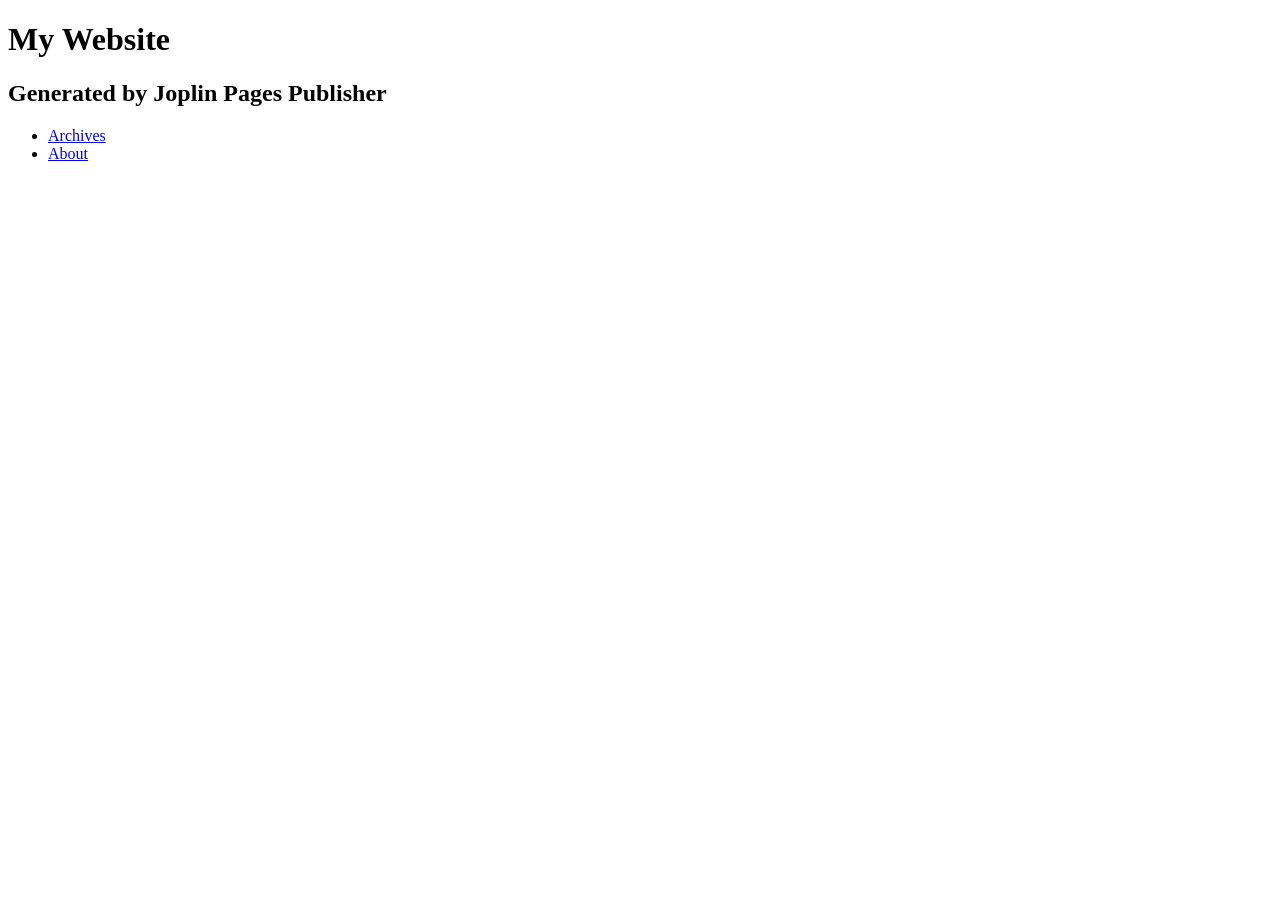
==== index.html @ c19af77c "REGULAR COMMIT BY JOPLIN PAGES PUBLISHER(v1.7.1)" ====
<!DOCTYPE html>
<html id="homepage">
  <head>
    <meta charset="UTF-8" />
<meta name="viewport" content="width=device-width, initial-scale=1.0" />
<meta http-equiv="X-UA-Compatible" content="ie=edge" />
<link rel="stylesheet" href="/_assets/main.css" />

    <title>peantaster</title>
  </head>

  <body>
    <div class="homepage-main">
      <div class="homepage-title-area">
        <h1 class="homepage-title">My Website</h1>
        <h2 class="homepage-subtitle">Generated by Joplin Pages Publisher</h2>
      </div>
      <nav class="homepage-navigation">
        <ul>
          
          <li><a href="/archives">Archives</a></li>
          
          <li><a href="/about">About</a></li>
           
        </ul>
      </nav>
    </div>
  </body>
</html>
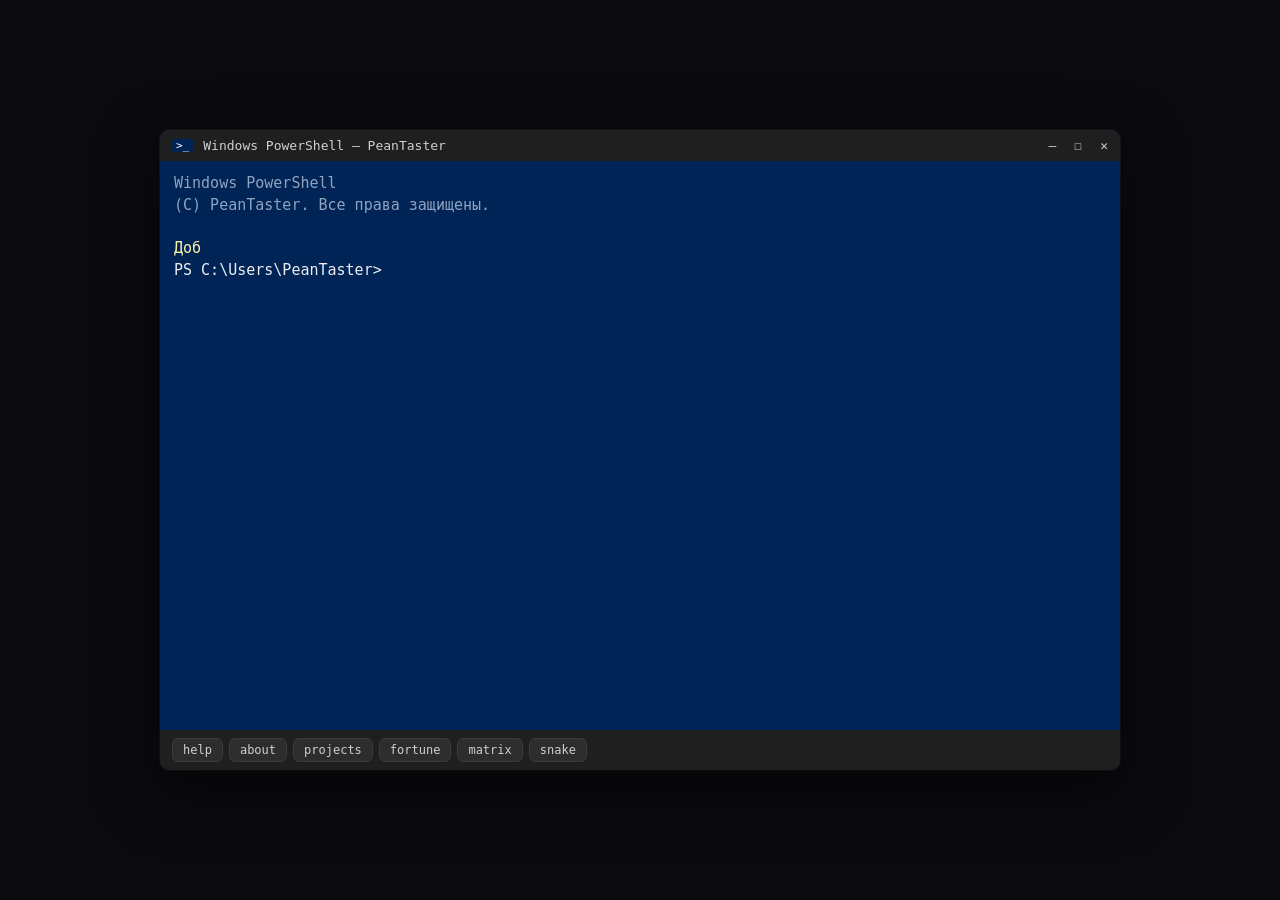
==== commit de91735f: "Add interactive PowerShell-terminal homepage Browser terminal with commands, virtual read-only file " ====
--- a/index.html
+++ b/index.html
@@ -1,29 +1,44 @@
-<!DOCTYPE html>
-<html id="homepage">
-  <head>
-    <meta charset="UTF-8" />
-<meta name="viewport" content="width=device-width, initial-scale=1.0" />
-<meta http-equiv="X-UA-Compatible" content="ie=edge" />
-<link rel="stylesheet" href="/_assets/main.css" />
-
-    <title>peantaster</title>
-  </head>
-
-  <body>
-    <div class="homepage-main">
-      <div class="homepage-title-area">
-        <h1 class="homepage-title">My Website</h1>
-        <h2 class="homepage-subtitle">Generated by Joplin Pages Publisher</h2>
+<!doctype html>
+<html lang="ru">
+<head>
+  <meta charset="utf-8">
+  <meta name="viewport" content="width=device-width, initial-scale=1">
+  <meta http-equiv="Content-Security-Policy"
+        content="default-src 'none'; script-src 'self'; style-src 'self'; img-src 'self' data:; connect-src https://api.github.com; base-uri 'none'; form-action 'none'">
+  <meta name="referrer" content="no-referrer">
+  <meta name="description" content="PeanTaster — интерактивный терминал PowerShell в браузере">
+  <title>PS C:\Users\PeanTaster&gt;</title>
+  <link rel="icon" href="data:image/svg+xml,%3Csvg xmlns='http://www.w3.org/2000/svg' viewBox='0 0 16 16'%3E%3Crect width='16' height='16' rx='3' fill='%23012456'/%3E%3Cpath d='M3 4l5 4-5 4' stroke='%23fff' stroke-width='2' fill='none'/%3E%3Cpath d='M9 12h4' stroke='%23fff' stroke-width='2'/%3E%3C/svg%3E">
+  <link rel="stylesheet" href="assets/css/style.css">
+  <script type="module" src="assets/js/main.js"></script>
+</head>
+<body>
+  <main class="window" aria-label="Терминал">
+    <header class="titlebar">
+      <span class="titlebar__icon" aria-hidden="true">&gt;_</span>
+      <span class="titlebar__title">Windows PowerShell — PeanTaster</span>
+      <span class="titlebar__buttons" aria-hidden="true">
+        <span>&#8212;</span><span>&#9744;</span><span class="close">&#10005;</span>
+      </span>
+    </header>
+    <section id="terminal" class="terminal" tabindex="0">
+      <div id="output" class="output" role="log" aria-live="polite"></div>
+      <div class="input-line">
+        <span id="prompt" class="prompt"></span>
+        <input id="input" class="input" type="text" autocomplete="off" autocapitalize="off"
+               spellcheck="false" aria-label="Команда" maxlength="200">
       </div>
-      <nav class="homepage-navigation">
-        <ul>
-          
-          <li><a href="/archives">Archives</a></li>
-          
-          <li><a href="/about">About</a></li>
-           
-        </ul>
-      </nav>
-    </div>
-  </body>
+    </section>
+    <nav class="quick" aria-label="Быстрые команды">
+      <button type="button" data-cmd="Get-Help">help</button>
+      <button type="button" data-cmd="Get-About">about</button>
+      <button type="button" data-cmd="Get-Projects">projects</button>
+      <button type="button" data-cmd="Get-Fortune">fortune</button>
+      <button type="button" data-cmd="Start-Matrix">matrix</button>
+      <button type="button" data-cmd="Start-Snake">snake</button>
+    </nav>
+  </main>
+  <canvas id="fx" class="fx" hidden></canvas>
+  <noscript><p class="noscript">Включите JavaScript, чтобы запустить терминал.</p></noscript>
+</body>
 </html>
--- a/assets/css/style.css
+++ b/assets/css/style.css
@@ -0,0 +1,144 @@
+:root {
+  --bg: #012456;
+  --fg: #eeedf0;
+  --accent: #f9f1a5;
+  --muted: #8fa3c0;
+  --error: #ff6b6b;
+  --ok: #6be38a;
+  --link: #7cc4ff;
+  --chrome: #1f1f1f;
+  --chrome-fg: #d0d0d0;
+  --font: "Cascadia Code", "Cascadia Mono", Consolas, "Fira Code", ui-monospace, monospace;
+}
+
+:root[data-theme="matrix"] {
+  --bg: #020a02; --fg: #33ff66; --accent: #b6ffb0; --muted: #1f8a3a;
+  --error: #ff5555; --ok: #a6ff4d; --link: #7dffa1;
+}
+
+:root[data-theme="amber"] {
+  --bg: #1a1000; --fg: #ffb000; --accent: #ffd27a; --muted: #a06e00;
+  --error: #ff6347; --ok: #ffe08a; --link: #ffcc66;
+}
+
+:root[data-theme="light"] {
+  --bg: #fafafa; --fg: #1d1d1f; --accent: #0057b8; --muted: #6b6b70;
+  --error: #c62828; --ok: #1b7f3b; --link: #0b62c4;
+}
+
+* { box-sizing: border-box; }
+
+html, body {
+  margin: 0;
+  height: 100%;
+  background: #0b0b0f;
+  color: var(--fg);
+  font-family: var(--font);
+}
+
+body {
+  display: flex;
+  align-items: center;
+  justify-content: center;
+  padding: 16px;
+}
+
+.window {
+  width: min(960px, 100%);
+  height: min(640px, calc(100dvh - 32px));
+  display: flex;
+  flex-direction: column;
+  border-radius: 10px;
+  overflow: hidden;
+  box-shadow: 0 20px 60px rgba(0, 0, 0, .6), 0 0 0 1px rgba(255, 255, 255, .06);
+  background: var(--bg);
+}
+
+.titlebar {
+  display: flex;
+  align-items: center;
+  gap: 10px;
+  padding: 8px 12px;
+  background: var(--chrome);
+  color: var(--chrome-fg);
+  font-size: 13px;
+  user-select: none;
+}
+.titlebar__icon { color: #fff; background: #012456; border-radius: 3px; padding: 0 4px; font-size: 11px; }
+.titlebar__title { flex: 1; white-space: nowrap; overflow: hidden; text-overflow: ellipsis; }
+.titlebar__buttons { display: flex; gap: 18px; }
+.titlebar__buttons .close:hover { color: #ff5f57; }
+
+.terminal {
+  flex: 1;
+  overflow-y: auto;
+  padding: 12px 14px;
+  font-size: 15px;
+  line-height: 1.45;
+  outline: none;
+  cursor: text;
+  scrollbar-color: var(--muted) transparent;
+}
+
+.output .line { white-space: pre-wrap; word-break: break-word; min-height: 1.45em; }
+.output .line.error { color: var(--error); }
+.output .line.accent { color: var(--accent); }
+.output .line.muted { color: var(--muted); }
+.output .line.ok { color: var(--ok); }
+.output .line.ascii { white-space: pre; overflow-x: auto; word-break: normal; }
+.output a { color: var(--link); }
+
+.input-line { display: flex; align-items: baseline; }
+.prompt { white-space: pre; color: var(--fg); }
+.input {
+  flex: 1;
+  min-width: 0;
+  background: transparent;
+  border: 0;
+  outline: none;
+  color: var(--accent);
+  font: inherit;
+  caret-color: var(--fg);
+  padding: 0;
+}
+
+.quick {
+  display: flex;
+  flex-wrap: wrap;
+  gap: 6px;
+  padding: 8px 12px;
+  background: var(--chrome);
+}
+.quick button {
+  font: inherit;
+  font-size: 12px;
+  color: var(--chrome-fg);
+  background: #2d2d2d;
+  border: 1px solid #3a3a3a;
+  border-radius: 6px;
+  padding: 4px 10px;
+  cursor: pointer;
+}
+.quick button:hover { background: #3a3a3a; color: #fff; }
+
+.fx {
+  position: fixed;
+  inset: 0;
+  width: 100vw;
+  height: 100vh;
+  z-index: 10;
+  background: #000;
+}
+
+.noscript { color: #fff; }
+
+@media (max-width: 600px) {
+  body { padding: 0; }
+  .window { height: 100dvh; border-radius: 0; }
+  .terminal { font-size: 13px; padding: 10px; }
+  .titlebar__buttons { display: none; }
+}
+
+@media (prefers-reduced-motion: reduce) {
+  * { scroll-behavior: auto !important; }
+}
